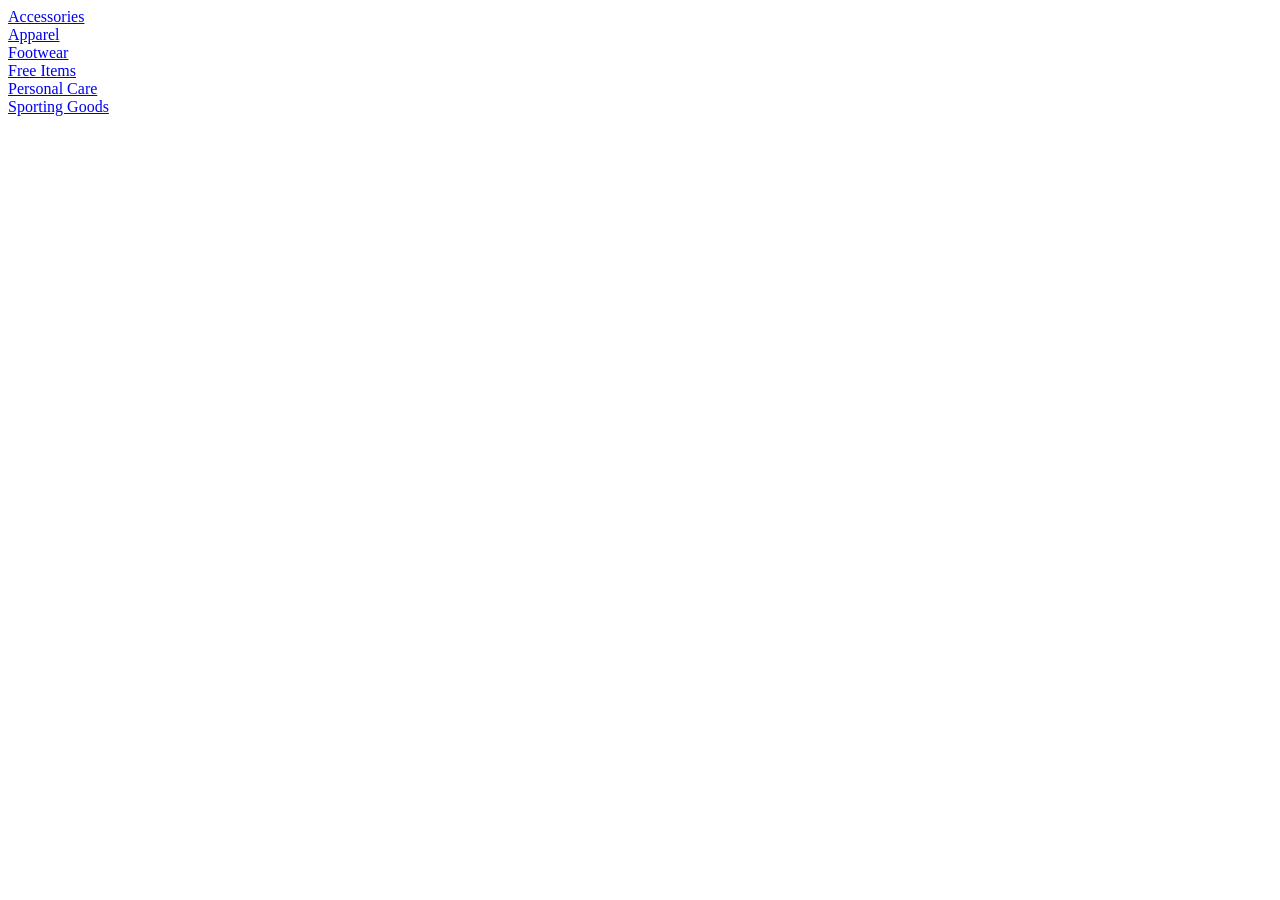
==== index.html @ c33bdb7d "Tilføjet html indhold" ====
<html lang="da">
  <head>
    <meta charset="UTF-8" />
    <meta name="viewport" content="width=device-width, initial-scale=1.0" />
    <meta name="robots" content="noindex" />
    <title>Forside</title>
  </head>
  <body>
    <header></header>

    <main>
      <div class="card"><a href="productlist.html">Accessories</a></div>
      <div class="card"><a href="productlist.html">Apparel</a></div>
      <div class="card"><a href="productlist.html">Footwear</a></div>
      <div class="card"><a href="productlist.html">Free Items</a></div>
      <div class="card"><a href="productlist.html">Personal Care</a></div>
      <div class="card"><a href="productlist.html">Sporting Goods</a></div>
    </main>

    <footer></footer>
  </body>
</html>
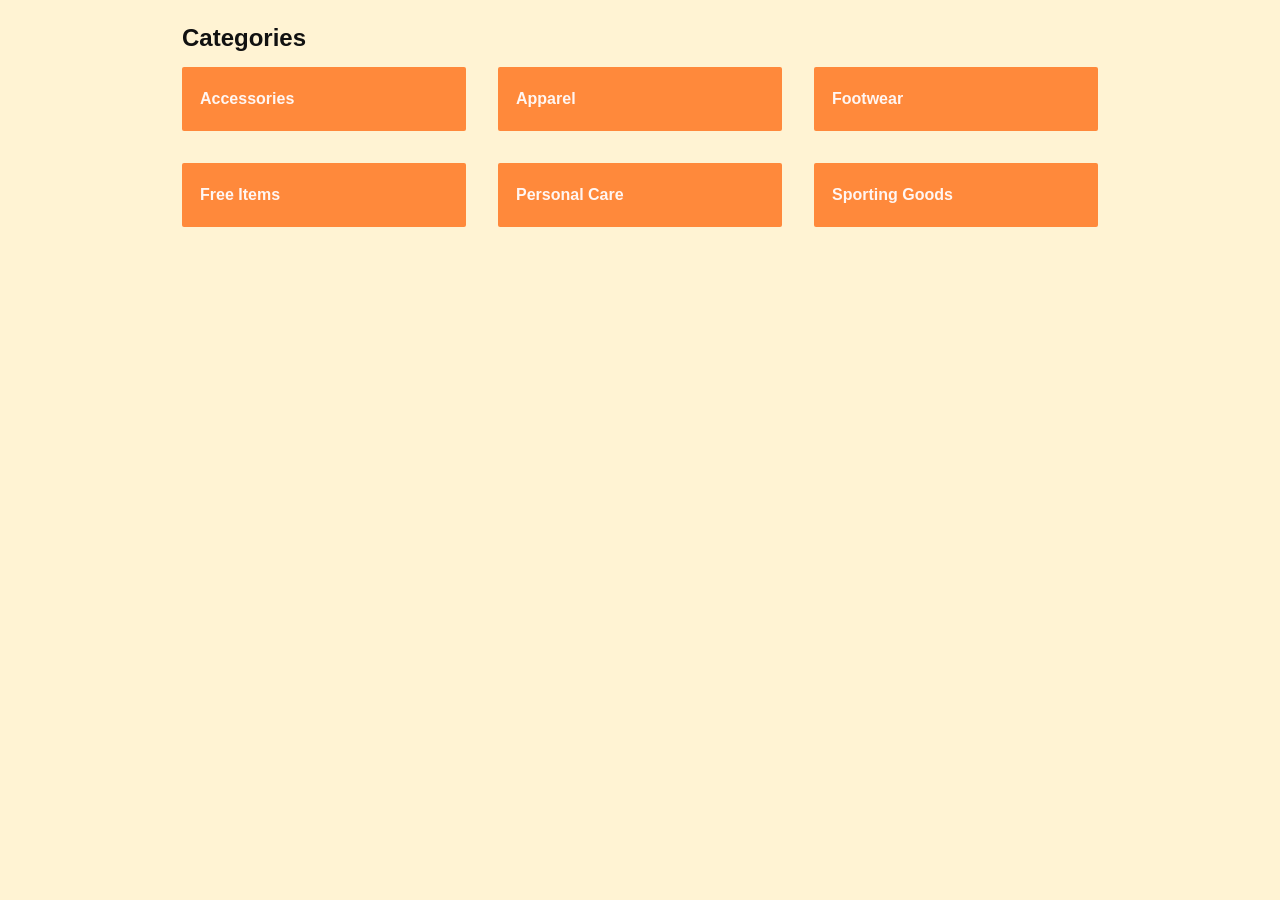
==== commit b36579b5: "styling" ====
--- a/index.html
+++ b/index.html
@@ -3,18 +3,33 @@
     <meta charset="UTF-8" />
     <meta name="viewport" content="width=device-width, initial-scale=1.0" />
     <meta name="robots" content="noindex" />
+    <link rel="stylesheet" href="style.css" />
+
+    <link rel="preconnect" href="https://fonts.googleapis.com" />
+    <link rel="preconnect" href="https://fonts.gstatic.com" crossorigin />
+    <link rel="preconnect" href="https://fonts.googleapis.com" />
+    <link rel="preconnect" href="https://fonts.gstatic.com" crossorigin />
+    <link
+      href="https://fonts.googleapis.com/css2?family=Alfa+Slab+One&display=swap"
+      rel="stylesheet"
+    />
+
     <title>Forside</title>
   </head>
   <body>
     <header></header>
 
-    <main>
-      <div class="card"><a href="productlist.html">Accessories</a></div>
-      <div class="card"><a href="productlist.html">Apparel</a></div>
-      <div class="card"><a href="productlist.html">Footwear</a></div>
-      <div class="card"><a href="productlist.html">Free Items</a></div>
-      <div class="card"><a href="productlist.html">Personal Care</a></div>
-      <div class="card"><a href="productlist.html">Sporting Goods</a></div>
+    <main class="page">
+      <h1 class="title">Categories</h1>
+
+      <section class="katagorier">
+        <div class="card"><a href="productlist.html">Accessories</a></div>
+        <div class="card"><a href="productlist.html">Apparel</a></div>
+        <div class="card"><a href="productlist.html">Footwear</a></div>
+        <div class="card"><a href="productlist.html">Free Items</a></div>
+        <div class="card"><a href="productlist.html">Personal Care</a></div>
+        <div class="card"><a href="productlist.html">Sporting Goods</a></div>
+      </section>
     </main>
 
     <footer></footer>
--- a/style.css
+++ b/style.css
@@ -0,0 +1,249 @@
+/*************** Reset *********************/
+* {
+  margin: 0;
+  padding: 0;
+  box-sizing: border-box;
+}
+
+img {
+  width: 100%;
+  height: auto;
+  display: block;
+}
+
+/*************** layout *********************/
+body {
+  background: #fff3d3;
+  font-family: Arial, Helvetica, sans-serif;
+}
+
+.page {
+  max-width: 980px;
+  margin: 0 auto;
+  padding: 24px 32px;
+}
+
+h1.title {
+  font-size: 1.5rem;
+  font-weight: 700;
+  color: #111;
+  margin-bottom: 14px;
+}
+
+/*************** index *********************/
+.katagorier {
+  display: grid;
+  grid-template-columns: 1fr;
+  gap: 2rem;
+}
+
+.card {
+  height: 64px;
+  background: #ff893b;
+  border-radius: 2px;
+}
+
+.card a {
+  display: flex;
+  align-items: center;
+  justify-content: flex-start;
+
+  width: 100%;
+  height: 100%;
+
+  padding-left: 18px;
+  text-decoration: none;
+  color: #fff6f3;
+  font-size: 1rem;
+  font-weight: 600;
+}
+
+@media (min-width: 800px) {
+  .katagorier {
+    grid-template-columns: 1fr 1fr 1fr;
+  }
+}
+
+/********* productlist  ********/
+.productlist {
+  max-width: 1100px;
+  margin: 24px auto;
+  padding: 0 16px;
+
+  display: grid;
+  grid-template-columns: 1fr 1fr;
+  gap: 2rem;
+}
+
+.productlist a {
+  text-decoration: none;
+  color: #111;
+  display: block;
+}
+
+.product_card,
+.product_card_soldout {
+  display: grid;
+  height: 100%;
+  grid-template-rows: auto 1fr;
+  background-color: #fffaeb;
+}
+
+.product_media {
+  position: relative;
+}
+
+.soldout_badge {
+  position: absolute;
+  top: 8px;
+  left: 8px;
+
+  background: #847d7d;
+  color: #fff;
+  font-size: 11px;
+  padding: 6px 10px;
+  border-radius: 2px;
+  z-index: 2;
+  font-weight: 500;
+}
+
+.discount {
+  position: absolute;
+  right: 6px;
+  bottom: 6px;
+
+  background: #e36a4a;
+  color: #111;
+  font-size: 11px;
+  font-weight: 700;
+  padding: 3px 6px;
+  border-radius: 2px;
+  z-index: 2;
+}
+
+.product_text {
+  padding: 10px 16px 16px;
+  grid-template-rows: subgrid;
+}
+
+.brand {
+  font-size: 11px;
+  font-weight: 700;
+  margin: 0 0 4px;
+}
+
+.title {
+  font-size: 12px;
+  font-weight: 700;
+  line-height: 1.2;
+  margin: 0 0 6px;
+}
+
+.info {
+  font-size: 10px;
+  color: #4b4646;
+  margin: 0 0 6px;
+}
+
+.price {
+  font-size: 10px;
+  color: #333;
+  margin: 0;
+}
+
+.prev {
+  margin: 0;
+  text-decoration: line-through;
+  color: #e36a4a;
+}
+
+.now {
+  margin: 0;
+}
+
+@media (min-width: 900px) {
+  .productlist {
+    grid-template-columns: 1fr 1fr 1fr 1fr;
+  }
+}
+/********* product ****************************************************/
+main {
+  max-width: 1100px;
+  margin: 1rem auto;
+  padding: 0 16px;
+}
+
+.produkt {
+  display: grid;
+  grid-template-columns: 1fr;
+  gap: 2rem;
+  align-items: start;
+  background-color: #fffaeb;
+}
+
+.produkt_text {
+  padding: 1rem;
+}
+
+.produkt_type h3 {
+  font-size: 1.5rem;
+  font-weight: 700;
+  letter-spacing: 0.3px;
+  margin-bottom: 6px;
+  color: #111;
+}
+
+.produkt_type h2 {
+  font-size: 2rem;
+  font-weight: 700;
+  line-height: 1.15;
+  margin-bottom: 14px;
+  color: #111;
+}
+
+.produkt_pris p {
+  font-size: 1.5rem;
+  color: #111;
+  margin: 0;
+}
+
+.bestil {
+  background: #fffaeb;
+  padding: 0.5rem;
+  padding: 1rem;
+  border-radius: 2px;
+  display: grid;
+  gap: 12px;
+  align-content: start;
+}
+
+.lager_status {
+  font-size: 1rem;
+  color: #111;
+  font-weight: 800;
+  margin: 0;
+}
+
+.add_cart {
+  appearance: none;
+  border: 1px solid #fff0c8;
+  background: #fff0c8;
+  color: #111;
+  padding: 10px 12px;
+  font-size: 1rem;
+  font-weight: 600;
+  border-radius: 4px;
+  cursor: pointer;
+}
+
+/********* desktop layout *********/
+@media (min-width: 900px) {
+  .produkt {
+    grid-template-columns: 1.5fr 1fr 0.5fr;
+    gap: 36px;
+  }
+
+  .produkt_type h2 {
+    font-size: 3rem;
+  }
+}
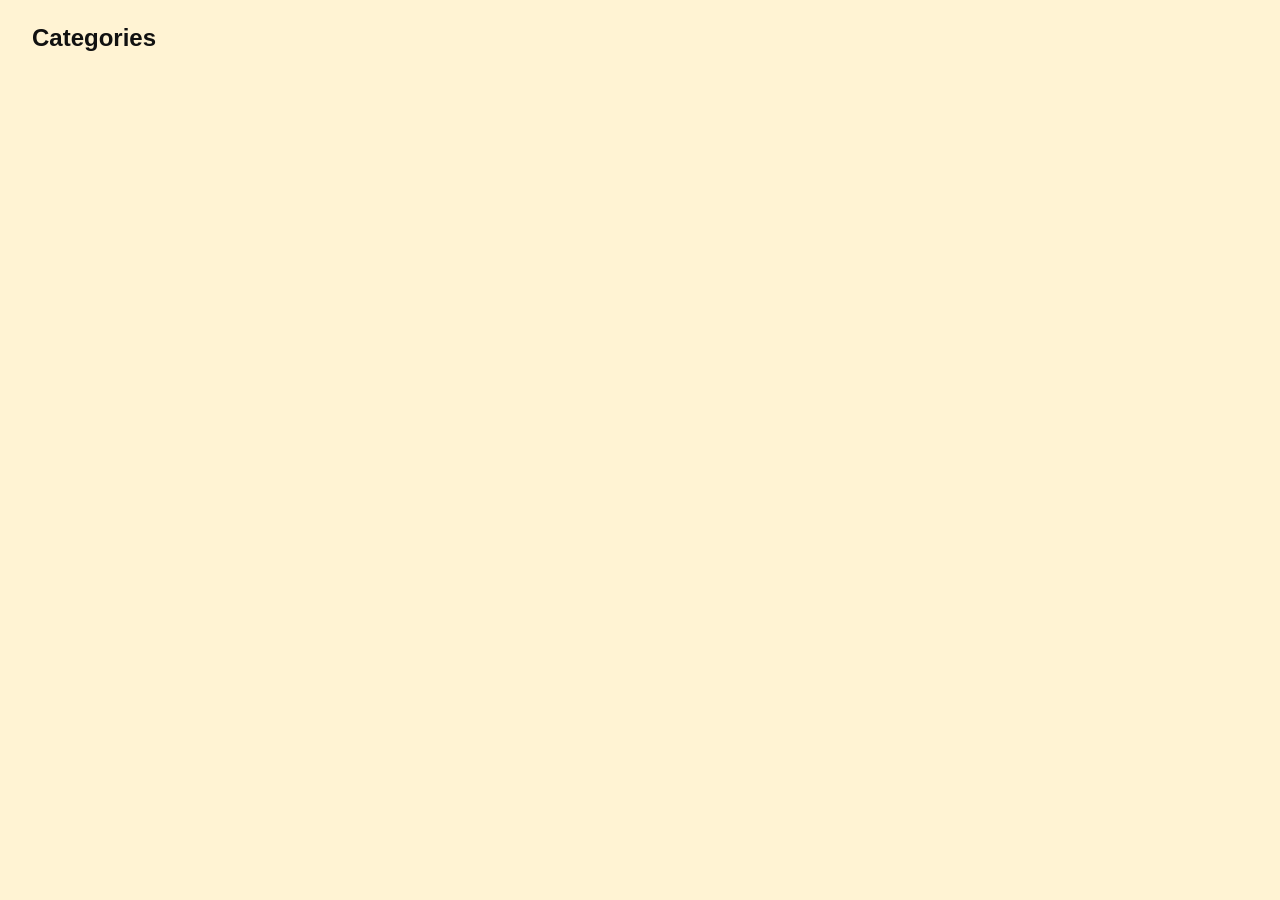
==== commit ff979c70: "fetch index.html" ====
--- a/index.html
+++ b/index.html
@@ -15,6 +15,7 @@
     />
 
     <title>Forside</title>
+    <script src="index.js" defer></script>
   </head>
   <body>
     <header></header>
@@ -22,14 +23,7 @@
     <main class="page">
       <h1 class="title">Categories</h1>
 
-      <section class="katagorier">
-        <div class="card"><a href="productlist.html">Accessories</a></div>
-        <div class="card"><a href="productlist.html">Apparel</a></div>
-        <div class="card"><a href="productlist.html">Footwear</a></div>
-        <div class="card"><a href="productlist.html">Free Items</a></div>
-        <div class="card"><a href="productlist.html">Personal Care</a></div>
-        <div class="card"><a href="productlist.html">Sporting Goods</a></div>
-      </section>
+      <section class="katagorier" id="linkcontainer"></section>
     </main>
 
     <footer></footer>
--- a/style.css
+++ b/style.css
@@ -18,7 +18,6 @@
 }
 
 .page {
-  max-width: 980px;
   margin: 0 auto;
   padding: 24px 32px;
 }
@@ -37,19 +36,14 @@
   gap: 2rem;
 }
 
-.card {
+#linkcontainer a {
   height: 64px;
   background: #ff893b;
-  border-radius: 2px;
-}
-
-.card a {
+  border-radius: 10px;
+
   display: flex;
   align-items: center;
   justify-content: flex-start;
-
-  width: 100%;
-  height: 100%;
 
   padding-left: 18px;
   text-decoration: none;
@@ -66,10 +60,6 @@
 
 /********* productlist  ********/
 .productlist {
-  max-width: 1100px;
-  margin: 24px auto;
-  padding: 0 16px;
-
   display: grid;
   grid-template-columns: 1fr 1fr;
   gap: 2rem;
@@ -161,15 +151,14 @@
   margin: 0;
 }
 
-@media (min-width: 900px) {
+@media (min-width: 800px) {
   .productlist {
     grid-template-columns: 1fr 1fr 1fr 1fr;
   }
 }
 /********* product ****************************************************/
 main {
-  max-width: 1100px;
-  margin: 1rem auto;
+  margin: 3rem 9rem;
   padding: 0 16px;
 }
 
@@ -237,7 +226,7 @@
 }
 
 /********* desktop layout *********/
-@media (min-width: 900px) {
+@media (min-width: 800px) {
   .produkt {
     grid-template-columns: 1.5fr 1fr 0.5fr;
     gap: 36px;
@@ -247,3 +236,16 @@
     font-size: 3rem;
   }
 }
+
+/********* header *********/
+header a {
+  text-decoration: none;
+  width: max-content;
+  background-color: #ff893b;
+  color: #111;
+  font-weight: 700;
+  margin: 1rem;
+  padding: 1rem;
+  border-radius: 10px;
+  color: #fff;
+}
